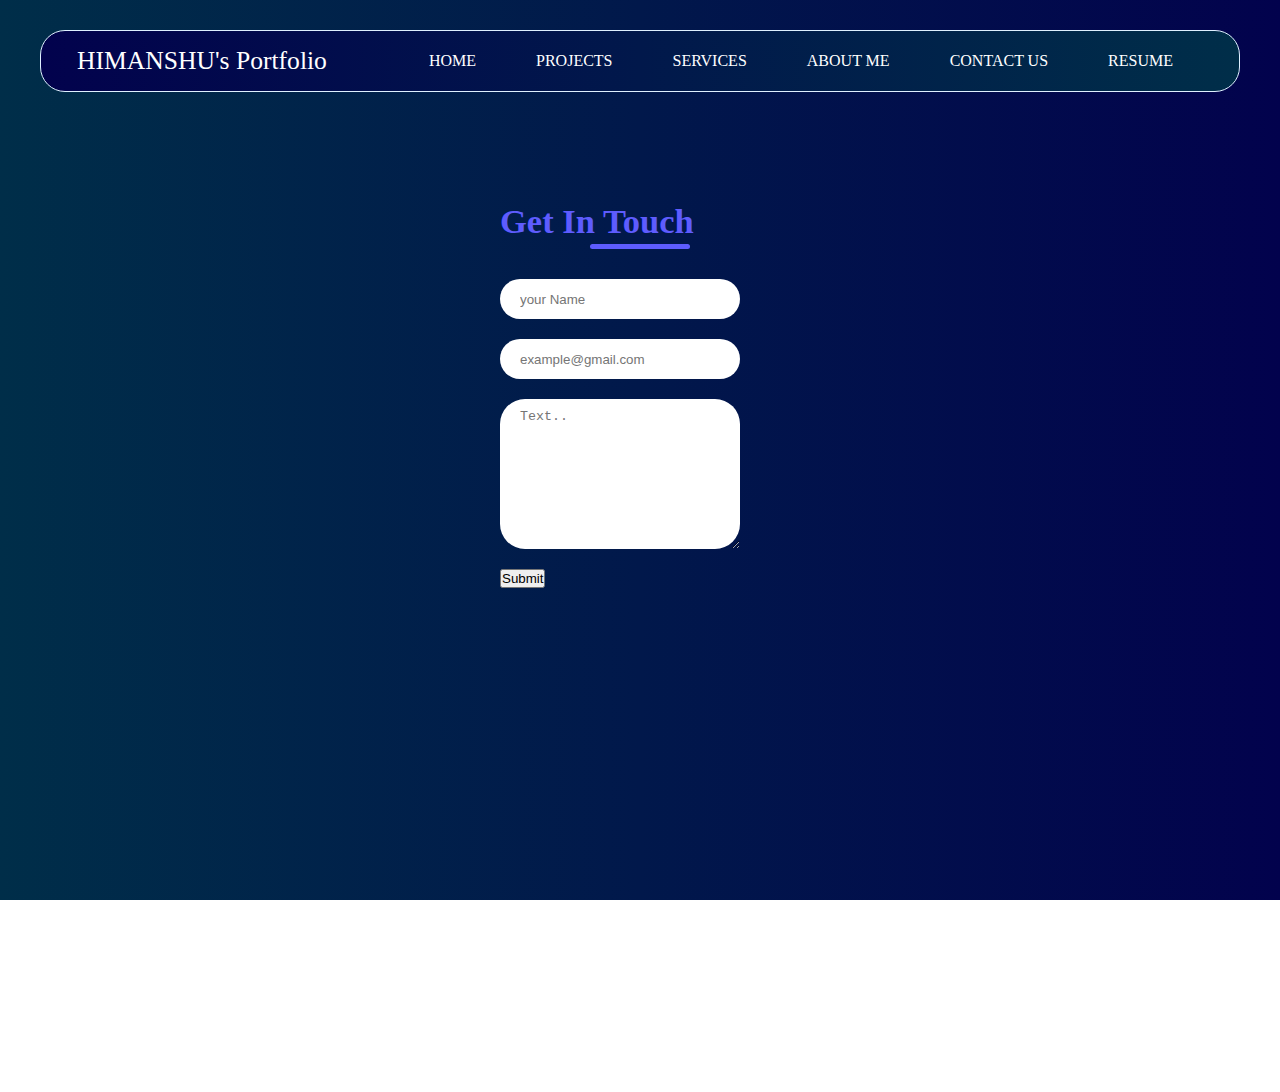
==== contect_us.html @ d203e0c2 "common css added" ====
<!DOCTYPE html>
<html lang="en">

<head>
    <meta charset="UTF-8">
    <meta name="viewport" content="width=device-width, initial-scale=1.0">
    <title>contact us</title>
    <link rel="stylesheet" href="./CSS/contact_page_style.css">
    <link rel="stylesheet" href="./CSS/common_style.css">

</head>

<body>
    <header>
        <nav>
            <dev class="Heading"> HIMANSHU's Portfolio </dev>
            <dev class="right">
                <ul>
                    <li><a href="https://himanshushiva.in" target="_self">HOME</li></a>
                    <li><a href="/">PROJECTS</li></a>
                    <li><a href="/">SERVICES</li></a>
                    <li><a href="/">ABOUT ME</li></a>
                    <li><a href="contect_us.html" target="_self">CONTACT US</li></a>
                    <li><a href="/">RESUME</li></a>

                </ul>
            </dev>
        </nav>
    </header>

    <main>
        <div class="contact_container">
            <form action="" class="contact_left">
                <div class="contact_left_title">
                    <h2>Get In Touch</h2>
                    <hr>
                </div>
                
                <input type="text" name="name" placeholder="your Name" class = "input_feild" required>
                <input type="email" name="email" placeholder="example@gmail.com" class = "input_feild" required>
                <textarea name="message" placeholder="Text.." class =  "contact_message" required></textarea>
                <button type="submit"> Submit </button>
            </form>
            
        </div>

    </main>

</body>

</html>
---- CSS/contact_page_style.css ----
/* body {
    background:linear-gradient(to left,rgb(2, 2, 77),rgb(0, 46, 73));
    background-attachment: fixed;
    color: white;
} */

main .contact_container{
    height: 100vh;
    display: flex;
    justify-content: space-evenly;
    align-items: first baseline;
    margin-top: 100px;

}

main div .contact_left{
    display: flex;
    flex-direction: column;
    justify-content: space-evenly;
    gap:20px;
    align-items: start;

}

main div form .contact_left_title{
    color: rgb(94, 92, 254);
    font-size: 23px;
    font-weight:600;
    margin: 10px 0  ;

}
main div form div hr{
    border: 0;
    width: 100px;
    height: 5px;
    background-color: rgb(94, 92, 254);
    border-radius: 5px;
    margin-top: 3px;
}

main div form .input_feild
{
    border: none;
    height: 40px;
    width: 220px;
    border-radius: 20px;
    padding-left: 20px;
    
    
}


main div form .contact_message{
    outline: none;
    border: none;
    height: 140px;
    width: 220px;
    border-radius: 25px;
    padding-left: 20px;
    padding-top: 10px;
}
---- CSS/common_style.css ----
* {
    margin: 0;
    padding: 0;
}

body {
    background:linear-gradient(to left,rgb(2, 2, 77),rgb(0, 46, 73));
    background-attachment: fixed;
    color: white;
}


nav {
    display: flex;
    justify-content: space-around;
    align-items: center;
    height: 60px;
    /* background-color: rgb(26, 31, 122); */
    background:linear-gradient(to left,rgb(0, 46, 73),rgb(2, 2, 77));
    border:1px solid rgb(223, 240, 255);
    outline:none;
    border-radius: 25px;
    margin: 30px 40px;

}

nav ul {
    display: flex;  
    justify-content: center;

}

nav ul li {
    list-style: none;
    margin: 30px;
}

nav ul li a {
    text-decoration: none;
    color: white;

}

nav ul li a:hover {
    color: rgb(128, 128, 228);
    /* font-weight: bold; */

}

main hr {
    border: 0;
    background: rgb(131, 91, 250);
    height: 2px;
    margin: auto 90px;

}

.Heading {
    font-size: 1.6rem;
}
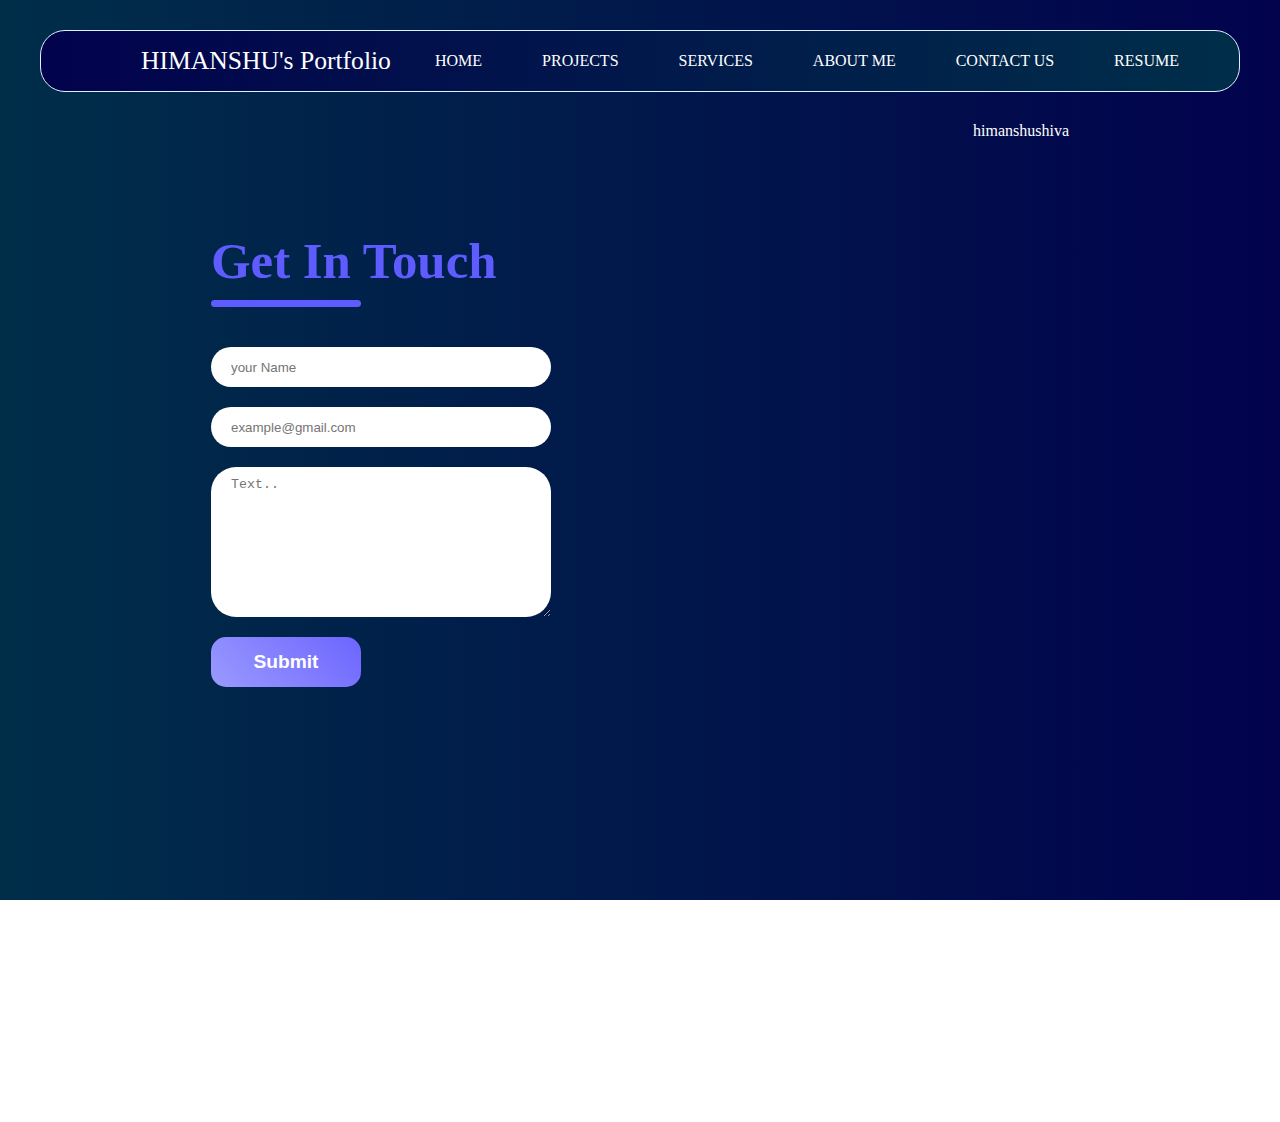
==== commit ea12afd6: "logo chaged" ====
--- a/contect_us.html
+++ b/contect_us.html
@@ -13,8 +13,8 @@
 <body>
     <header>
         <nav>
-            <dev class="Heading"> HIMANSHU's Portfolio </dev>
-            <dev class="right">
+            <div class="Heading"> HIMANSHU's Portfolio </div>
+            <div class="right">
                 <ul>
                     <li><a href="https://himanshushiva.in" target="_self">HOME</li></a>
                     <li><a href="/">PROJECTS</li></a>
@@ -24,12 +24,12 @@
                     <li><a href="/">RESUME</li></a>
 
                 </ul>
-            </dev>
+            </div>
         </nav>
     </header>
 
     <main>
-        <div class="contact_container">
+        <section class="contact_container">
             <form action="" class="contact_left">
                 <div class="contact_left_title">
                     <h2>Get In Touch</h2>
@@ -42,7 +42,10 @@
                 <button type="submit"> Submit </button>
             </form>
             
-        </div>
+        </section>
+        <section class="contact_info">
+            <div>himanshushiva</div>
+        </section>
 
     </main>
 
--- a/CSS/contact_page_style.css
+++ b/CSS/contact_page_style.css
@@ -1,11 +1,16 @@
 
-/* body {
-    background:linear-gradient(to left,rgb(2, 2, 77),rgb(0, 46, 73));
-    background-attachment: fixed;
-    color: white;
-} */
 
-main .contact_container{
+
+
+
+main {
+    --my_height: 40px;
+    --my_width:40px;
+    display: flex;
+    justify-content: space-around;
+}
+
+main .contact_container {
     height: 100vh;
     display: flex;
     justify-content: space-evenly;
@@ -14,50 +19,70 @@
 
 }
 
-main div .contact_left{
+main .contact_container .contact_left {
     display: flex;
     flex-direction: column;
     justify-content: space-evenly;
-    gap:20px;
+    gap: 20px;
     align-items: start;
 
 }
 
-main div form .contact_left_title{
+main .contact_container form .contact_left_title {
     color: rgb(94, 92, 254);
-    font-size: 23px;
-    font-weight:600;
-    margin: 10px 0  ;
+    font-size: 2.12rem;
+    /* font-weight: 8rem; */
+    margin: 10px 0;
 
 }
-main div form div hr{
+
+main .contact_container form div hr {
     border: 0;
-    width: 100px;
-    height: 5px;
+    width: 150px;
+    height: 7px;
     background-color: rgb(94, 92, 254);
     border-radius: 5px;
-    margin-top: 3px;
+    margin: 10px 0px;
 }
 
-main div form .input_feild
-{
+main .contact_container form .input_feild {
     border: none;
     height: 40px;
-    width: 220px;
+    width: 320px;
     border-radius: 20px;
     padding-left: 20px;
-    
-    
+
+
 }
 
 
-main div form .contact_message{
+main .contact_container form .contact_message {
     outline: none;
     border: none;
     height: 140px;
-    width: 220px;
+    width: 320px;
     border-radius: 25px;
     padding-left: 20px;
     padding-top: 10px;
 }
 
+
+main .contact_container form button {
+    /*     display: inherit; */
+    border: none;
+    outline: none;
+    width: 150px;
+    height: 50px;
+    /*     justify-content: center; */
+    /*     align-content: center; */
+    align-items: center;
+    /*     margin: auto; */
+    /*     padding: 23px; */
+    border-radius: 15px;
+    background: linear-gradient(45deg, rgb(154, 154, 255), rgb(109, 101, 255));
+    cursor: pointer;
+    font-size: 1.2rem;
+    font-weight: bold;
+    color: white;
+
+}--- a/CSS/common_style.css
+++ b/CSS/common_style.css
@@ -12,7 +12,7 @@
 
 nav {
     display: flex;
-    justify-content: space-around;
+    justify-content: space-between;
     align-items: center;
     height: 60px;
     /* background-color: rgb(26, 31, 122); */
@@ -27,6 +27,7 @@
 nav ul {
     display: flex;  
     justify-content: center;
+    margin-right: 30px;
 
 }
 
@@ -47,16 +48,13 @@
 
 }
 
-main hr {
-    border: 0;
-    background: rgb(131, 91, 250);
-    height: 2px;
-    margin: auto 90px;
 
-}
 
 .Heading {
+    margin-left: 100px;
     font-size: 1.6rem;
 }
 
 
+    
+
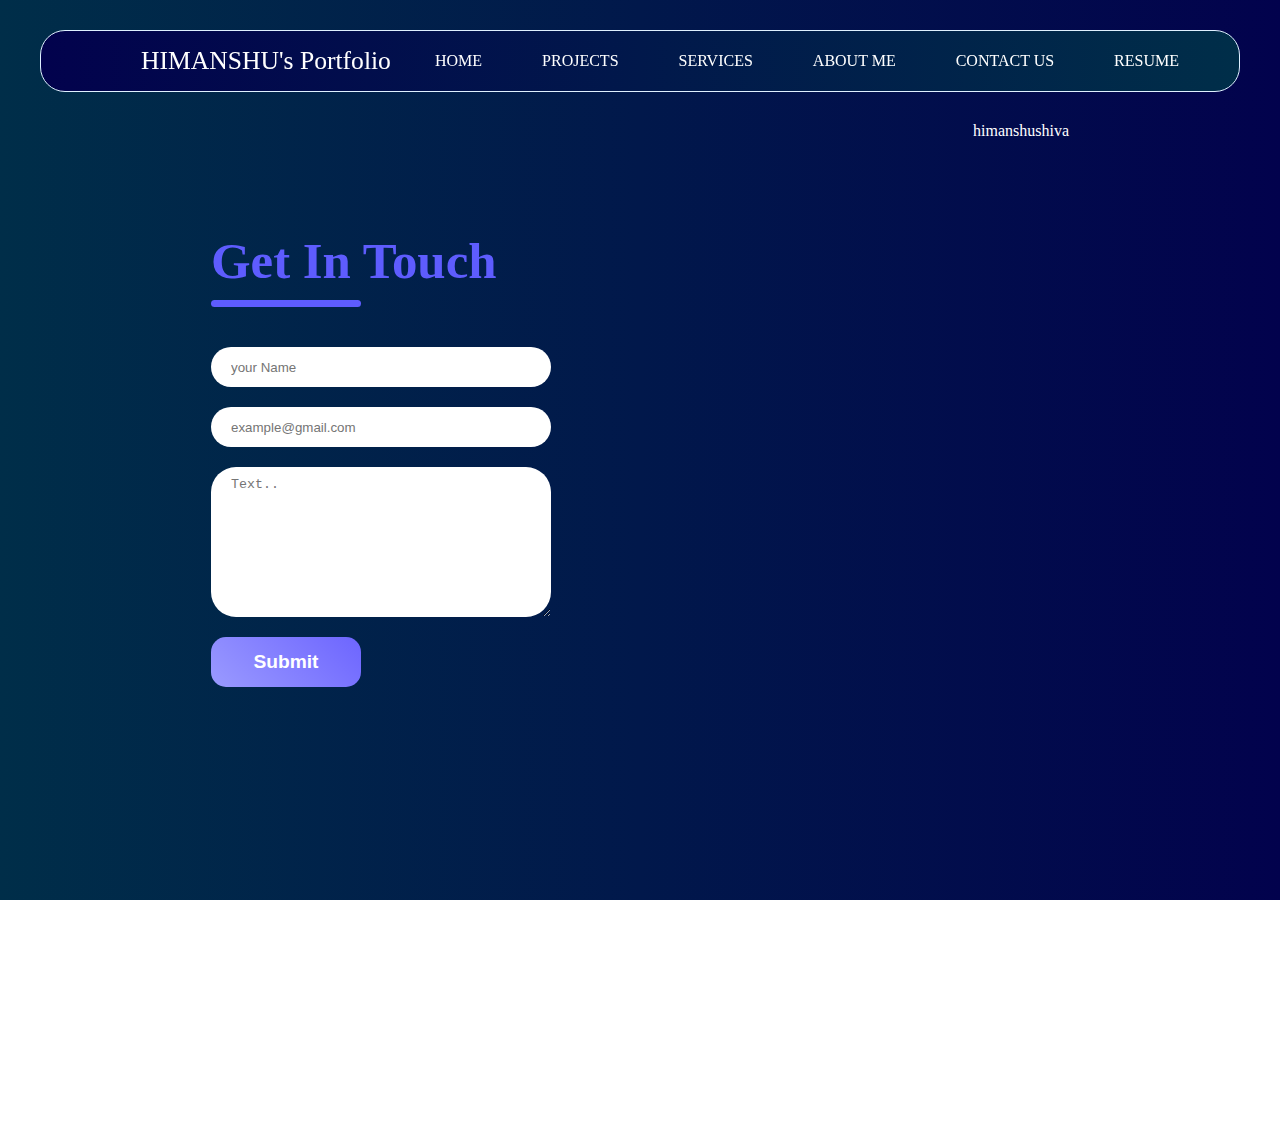
==== commit 56fac92f: "sticky nev bar" ====
--- a/contect_us.html
+++ b/contect_us.html
@@ -21,7 +21,7 @@
                     <li><a href="/">SERVICES</li></a>
                     <li><a href="/">ABOUT ME</li></a>
                     <li><a href="contect_us.html" target="_self">CONTACT US</li></a>
-                    <li><a href="/">RESUME</li></a>
+                    <li><a href="./resources/Resume.pdf" target="_blank">RESUME</li></a>
 
                 </ul>
             </div>
--- a/CSS/contact_page_style.css
+++ b/CSS/contact_page_style.css
@@ -75,7 +75,6 @@
     height: 50px;
     /*     justify-content: center; */
     /*     align-content: center; */
-    align-items: center;
     /*     margin: auto; */
     /*     padding: 23px; */
     border-radius: 15px;
@@ -84,5 +83,21 @@
     font-size: 1.2rem;
     font-weight: bold;
     color: white;
+    transition: all 0.3s ;
+    justify-content: center;
 
-}+}
+
+main .contact_container form button:hover {
+
+    background: linear-gradient(45deg, rgb(192, 34, 255), rgb(69, 227, 255));
+    /* border: 2px solid rgb(63, 28, 145); */
+    transform: translateY(-5px);
+}
+
+main .contact_container form button:active {
+
+    background: linear-gradient(45deg, rgb(255, 255, 255), rgb(255, 255, 255));
+    /* border: 2px solid rgb(63, 28, 145); */
+    color: rgb(242, 99, 255);
+}
--- a/CSS/common_style.css
+++ b/CSS/common_style.css
@@ -9,8 +9,13 @@
     color: white;
 }
 
+header{
+    position: sticky;
+    top: 20px;
+}
 
 nav {
+    /* position: fixed; */
     display: flex;
     justify-content: space-between;
     align-items: center;
@@ -44,6 +49,7 @@
 
 nav ul li a:hover {
     color: rgb(128, 128, 228);
+    transform: translateY(-20px);
     /* font-weight: bold; */
 
 }
